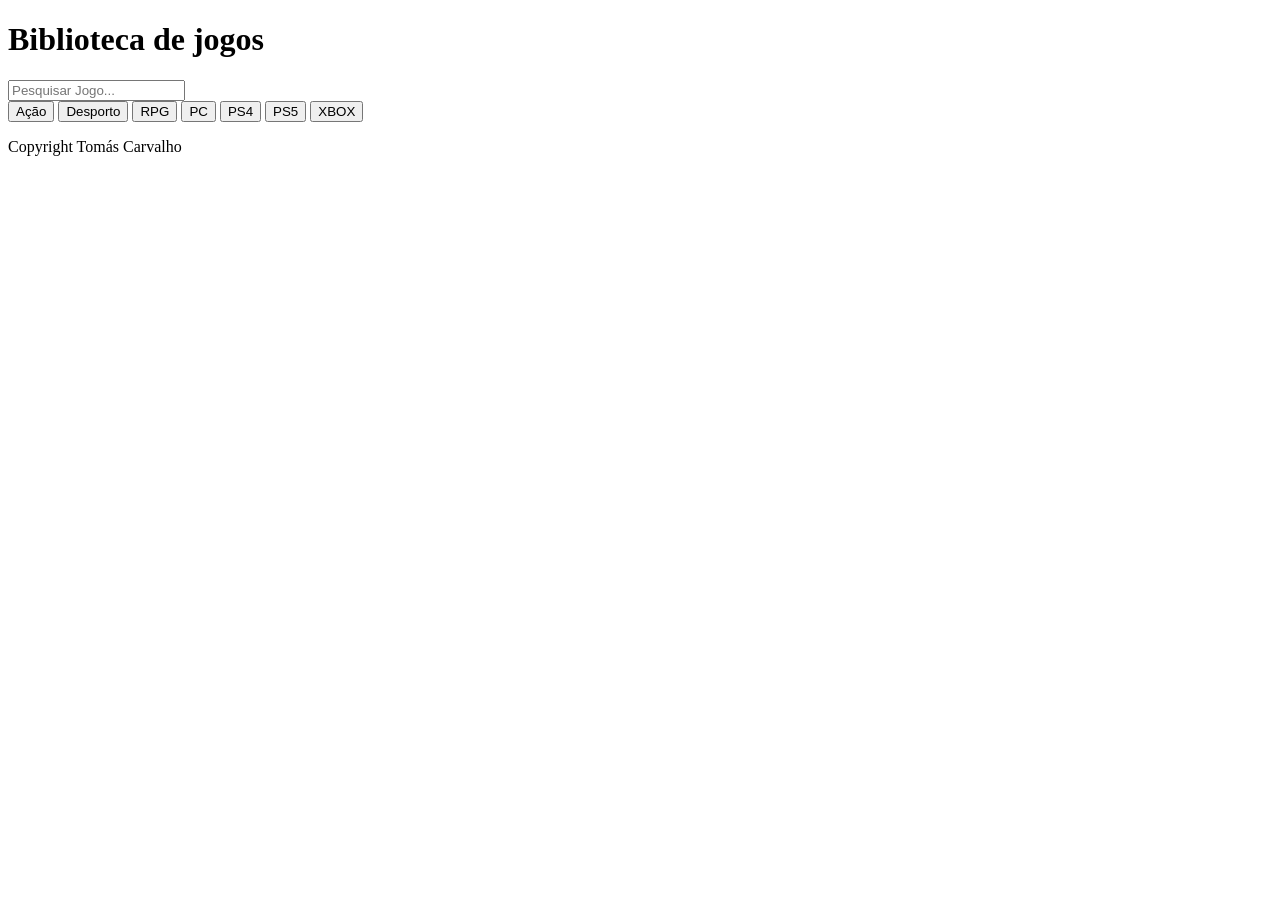
==== jogos.html @ 23511e14 "create things" ====
<!DOCTYPE html>
<html lang="pt">
<head>
    <title>Biblioteca de jogos</title>
    <link rel="stylesheet" href="style.css">
    <meta charset="UTF-8">
    <meta name="viewport" content="width=device-width, initial-scale=1.0">
</head>
<body>
    <header>
        <h1>Biblioteca de jogos</h1>
    </header>
    <section>
        <input type="text" id="search" placeholder="Pesquisar Jogo...">
    </section>
    <section id="filters">
        <button data-genero="acao">Ação</button>
        <button data-genero="desporto">Desporto</button>
        <button data-genero="rpg">RPG</button>
        <button data-plataforma="pc">PC</button>
        <button data-plataforma="ps4">PS4</button>
        <button data-plataforma="ps5">PS5</button>
        <button data-plataforma="xbox">XBOX</button>
    </section>
    <section id="games-container">

    </section>
    <script src="script.js"></script>
    <footer>
        <p>Copyright Tomás Carvalho</p>
    </footer>
</body>
</html>
---- style.css ----
/*index.html*/
#imagem1 img {
    width: 300px;
}
nav ul {
    display: flex;
    list-style: none;
    gap: 20px;
}
nav a {
    text-decoration: none;
    color: black;
}
nav a:hover {
    color: purple;
}
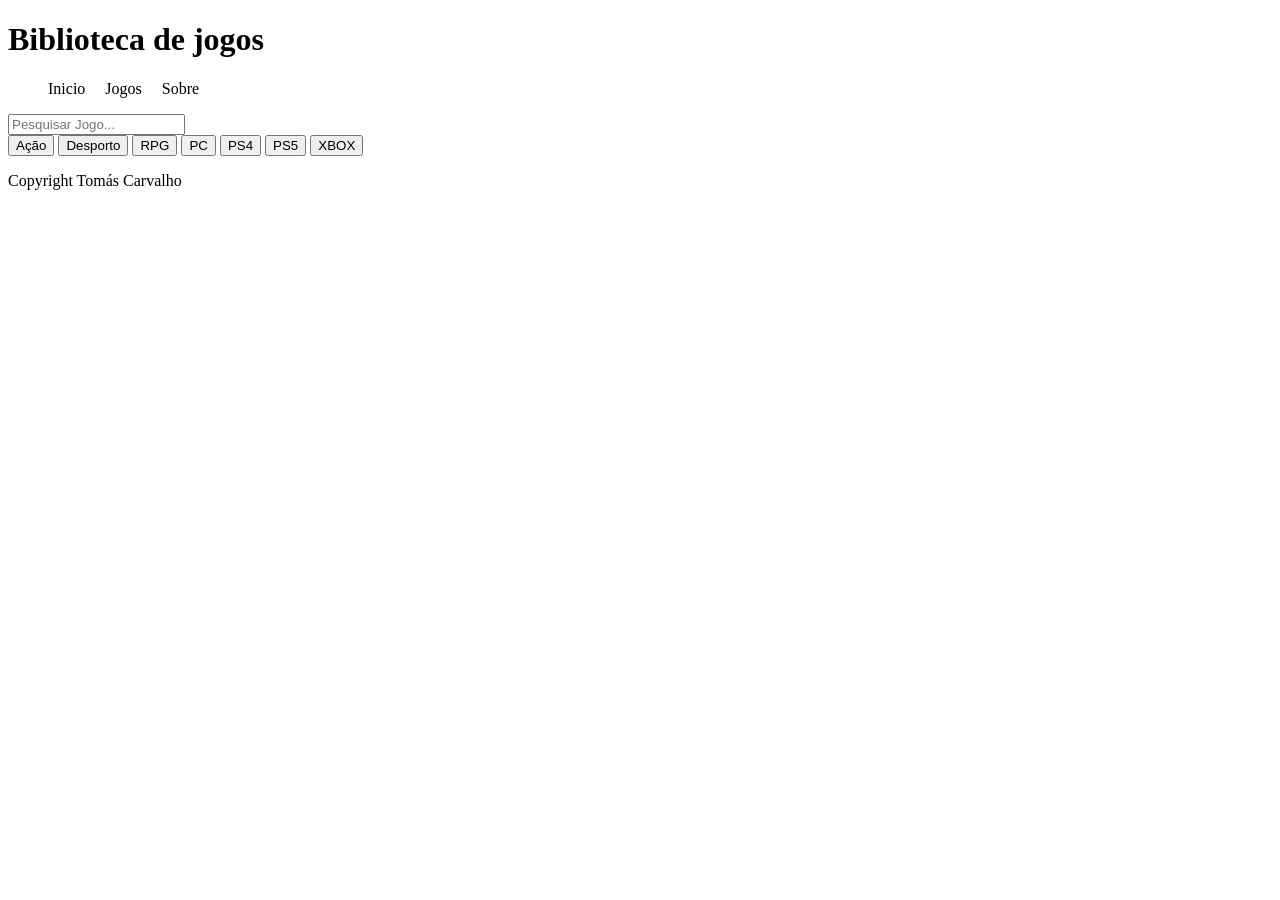
==== commit 95fc60eb: "add nav to jogos.html, now it's possible navegate" ====
--- a/jogos.html
+++ b/jogos.html
@@ -9,6 +9,13 @@
 <body>
     <header>
         <h1>Biblioteca de jogos</h1>
+        <nav>
+            <ul>
+                <li><a href="index.html">Inicio</a></li>
+                <li><a href="jogos.html">Jogos</a></li>
+                <li><a href="sobre.html">Sobre</a></li>
+            </ul>
+        </nav>
     </header>
     <section>
         <input type="text" id="search" placeholder="Pesquisar Jogo...">
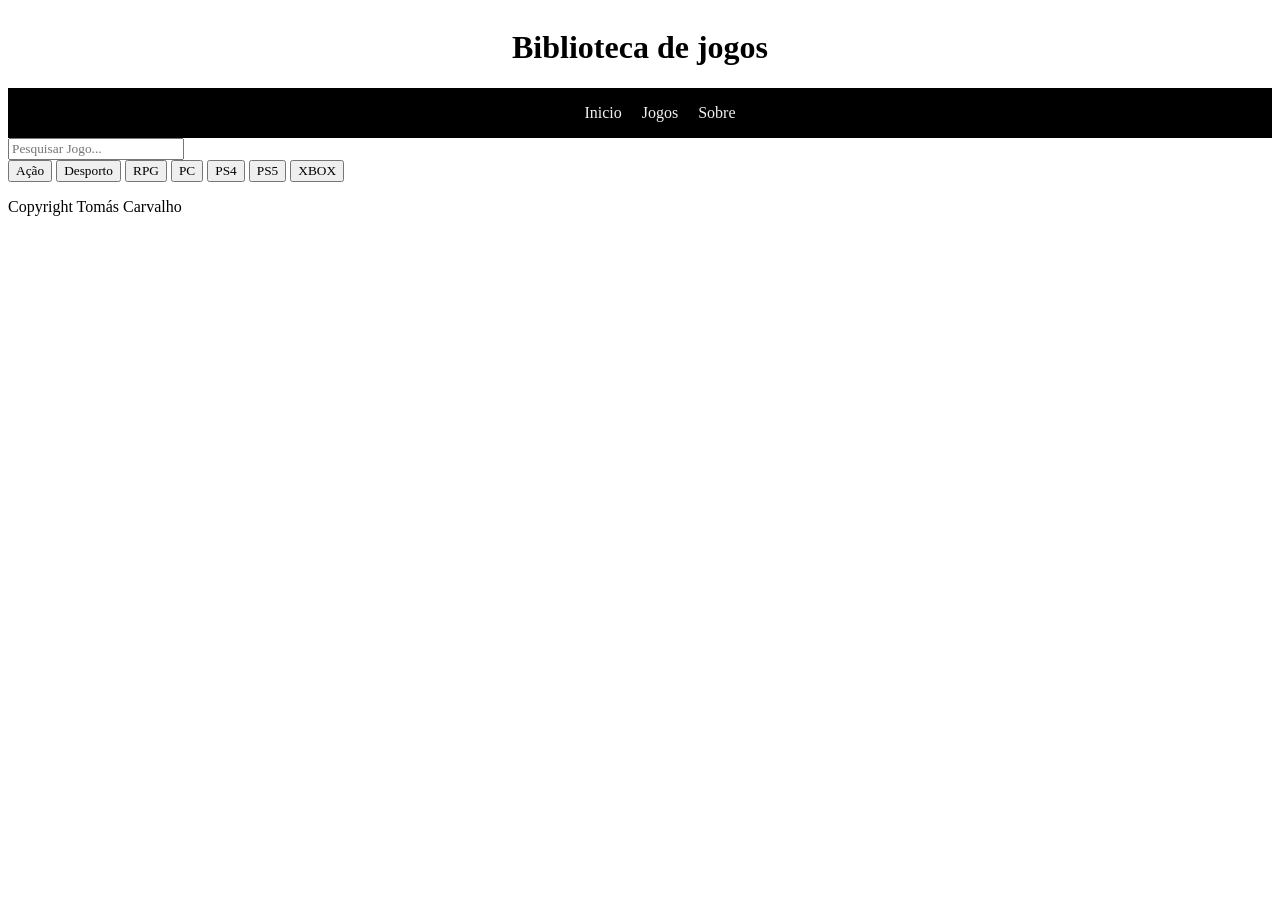
==== commit 3e6b532f: "modify nav and add things" ====
--- a/jogos.html
+++ b/jogos.html
@@ -5,10 +5,14 @@
     <link rel="stylesheet" href="style.css">
     <meta charset="UTF-8">
     <meta name="viewport" content="width=device-width, initial-scale=1.0">
+    <link rel="icon" href="imagens/i1.jpg">
 </head>
 <body>
     <header>
+        <div class="title">
         <h1>Biblioteca de jogos</h1>
+        </div>
+        <div class="backnav">
         <nav>
             <ul>
                 <li><a href="index.html">Inicio</a></li>
@@ -16,6 +20,7 @@
                 <li><a href="sobre.html">Sobre</a></li>
             </ul>
         </nav>
+        </div>
     </header>
     <section>
         <input type="text" id="search" placeholder="Pesquisar Jogo...">
--- a/style.css
+++ b/style.css
@@ -9,8 +9,24 @@
 }
 nav a {
     text-decoration: none;
-    color: black;
+    color: #f1f1f1;
 }
 nav a:hover {
     color: purple;
 }
+/*tudo*/
+* {
+    text-align: justify;
+    font-family: Georgia, 'Times New Roman', Times, serif;
+}
+header {
+    display: flex;
+    flex-direction: column;
+    align-items: center;
+}
+.backnav {
+    background-color: black;
+    width: 100%;
+    display: flex;
+    justify-content: center;
+}
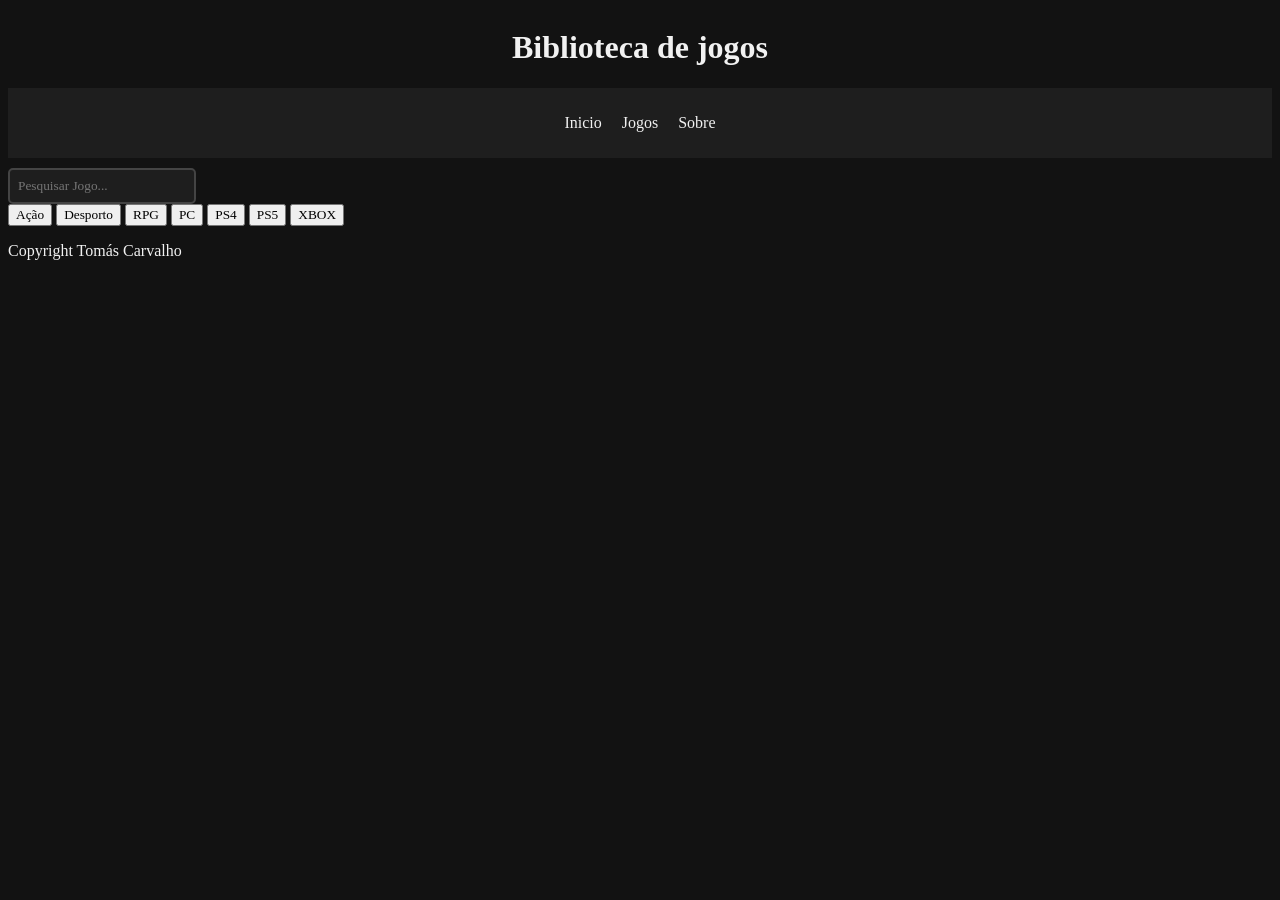
==== commit 3ec95729: "modify css and the al html in the pages" ====
--- a/jogos.html
+++ b/jogos.html
@@ -5,7 +5,7 @@
     <link rel="stylesheet" href="style.css">
     <meta charset="UTF-8">
     <meta name="viewport" content="width=device-width, initial-scale=1.0">
-    <link rel="icon" href="imagens/i1.jpg">
+    <link rel="icon" href="imagens/i1.png">
 </head>
 <body>
     <header>
@@ -22,7 +22,7 @@
         </nav>
         </div>
     </header>
-    <section>
+    <section class="pesquisar-jogos">
         <input type="text" id="search" placeholder="Pesquisar Jogo...">
     </section>
     <section id="filters">
--- a/style.css
+++ b/style.css
@@ -6,18 +6,27 @@
     display: flex;
     list-style: none;
     gap: 20px;
+    justify-content: center; /*garantir sempre o centro para já que já tinha o flex*/
+    padding: 10px 0; /*se não me engano dou padding cima e baixo e nada lados */
 }
 nav a {
     text-decoration: none;
     color: #f1f1f1;
+    transition: 0.3s;
 }
 nav a:hover {
     color: purple;
 }
 /*tudo*/
 * {
-    text-align: justify;
+    text-align: justify; /*pode vir a dar problemas, pode criar espaços falsos CUIDADO */
     font-family: Georgia, 'Times New Roman', Times, serif;
+    scroll-behavior: smooth;
+    /*background-color: #141120;*/
+}
+body {
+     background-color: #121212;
+    color: #f1f1f1;
 }
 header {
     display: flex;
@@ -25,8 +34,52 @@
     align-items: center;
 }
 .backnav {
-    background-color: black;
+    background-color: #1e1e1e;
     width: 100%;
     display: flex;
     justify-content: center;
+    margin-bottom: 10px;
 }
+.title {
+    width: 100%;
+    display: flex;
+    flex-direction: column;
+    align-items: center;
+    transition: 0.3s;
+}
+.title:hover {
+    background-color: #141120;
+    color:#f1f1f1;
+}
+/*jogos.html*/
+.pesquisar-jogos input {
+    border:2px solid #444;
+    background-color: #1e1e1e;
+    color: #f1f1f1;
+    padding: 8px; /*fica mais grosso, mais bonito e notavel */
+    border-radius: 5px; /*conforme o dia muda */
+}
+/*sobre.html*/
+#pag-pessoal a{
+    text-decoration: none;
+    color:deeppink
+}
+.tecnologias {
+    display: flex;
+    justify-content: center;
+    gap: 30px;
+    margin-top: 20px;
+}
+.tec-utili {
+    display: flex;
+    flex-direction: column;
+    align-items: center;
+}
+.tec-utili img {
+    width: 50px;
+    transition: 0.3s;
+}
+.tec-utili img:hover {
+    transform: scale(1.2);
+}
+
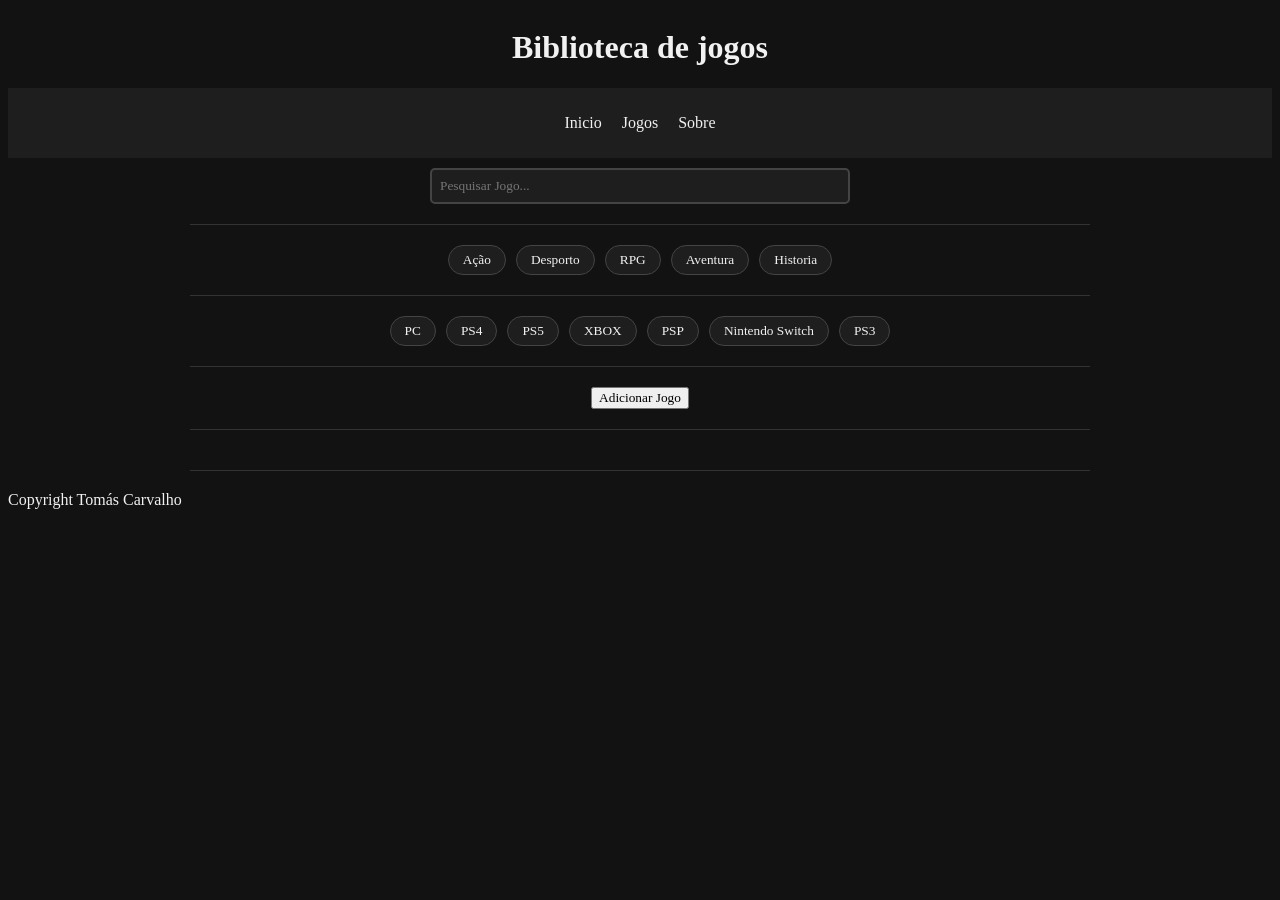
==== commit 736b29c5: "add javaScript and who to put games" ====
--- a/jogos.html
+++ b/jogos.html
@@ -29,15 +29,45 @@
         <button data-genero="acao">Ação</button>
         <button data-genero="desporto">Desporto</button>
         <button data-genero="rpg">RPG</button>
+        <button data-genero="aventura">Aventura</button>
+        <button data-genero="historia">Historia</button>
+    </section>
+    <section id="filters-plataforma">
         <button data-plataforma="pc">PC</button>
         <button data-plataforma="ps4">PS4</button>
         <button data-plataforma="ps5">PS5</button>
         <button data-plataforma="xbox">XBOX</button>
+        <button data-plataforma="psp">PSP</button>
+        <button data-plataforma="nintendo">Nintendo Switch</button>
+        <button data-plataforma="ps3">PS3</button>
+    </section>
+    <section id="toggle-section">
+        <button id="btn-adicionar-toggle">Adicionar Jogo</button>
+    </section>
+    <section id="adicionar-jogos" class="hidden">
+        <h3>Adicionar Jogos</h3>
+        <input type="text" id="input-nome" placeholder="Nome">
+        <input type="file" id="input-imagem" accept="image/*">
+        <select id="input-genero" multiple>
+            <option value="acao">Ação</option>
+            <option value="rpg">RPG</option>
+            <option value="desporto">Desporto</option>
+            <option value="aventura">Aventura</option>
+            <option value="historia">Historia</option>
+        </select>
+        <input type="text" id="input-plataforma" placeholder="Plataformas (ex: pc, ps5)">
+        <input type="number" id="input-ano" placeholder="Ano">
+        <input type="text" id="input-descricao" placeholder="Descrição">
+        <input type="number" id="input-rating" placeholder="Rating (0-10)" step="0.1" min="0" max="10">
+        <button onclick="submeterJogo()">Adicionar</button>
     </section>
     <section id="games-container">
+    
+
+
 
     </section>
-    <script src="script.js"></script>
+    <script src="scriptJogos.js"></script>
     <footer>
         <p>Copyright Tomás Carvalho</p>
     </footer>
--- a/style.css
+++ b/style.css
@@ -1,7 +1,5 @@
 /*index.html*/
-#imagem1 img {
-    width: 300px;
-}
+/*guardar emojis ahahaha ➕ ✏️*/
 nav ul {
     display: flex;
     list-style: none;
@@ -17,9 +15,13 @@
 nav a:hover {
     color: purple;
 }
+#funcionalidades li {
+    margin: 20px;
+    font-size: medium;
+}
 /*tudo*/
 * {
-    text-align: justify; /*pode vir a dar problemas, pode criar espaços falsos CUIDADO */
+    text-align: left; /*pode vir a dar problemas, pode criar espaços falsos CUIDADO melhor passar só para p {text-align:justify;}? */
     font-family: Georgia, 'Times New Roman', Times, serif;
     scroll-behavior: smooth;
     /*background-color: #141120;*/
@@ -48,9 +50,17 @@
     transition: 0.3s;
 }
 .title:hover {
-    background-color: #141120;
+    background-color: grey;
     color:#f1f1f1;
 }
+section {
+    margin-bottom: 20px;
+    max-width:900px;
+    margin: 0 auto 20px auto;
+    border-bottom: 1px solid #333;
+    padding-bottom: 20px;
+}
+
 /*jogos.html*/
 .pesquisar-jogos input {
     border:2px solid #444;
@@ -59,10 +69,21 @@
     padding: 8px; /*fica mais grosso, mais bonito e notavel */
     border-radius: 5px; /*conforme o dia muda */
 }
+section h1 {
+    margin-bottom: 10px;
+}
+section h3 {
+    margin-top: 20px;
+    color: #a259ff;
+}
 /*sobre.html*/
 #pag-pessoal a{
     text-decoration: none;
-    color:deeppink
+    color:deeppink;
+    transition: 0.3s;
+}
+#pag-pessoal a:hover {
+    opacity: 0.7; /*para já que aprendi no curso do codecademy temos de usar*/
 }
 .tecnologias {
     display: flex;
@@ -81,5 +102,161 @@
 }
 .tec-utili img:hover {
     transform: scale(1.2);
-}
-
+    filter: drop-shadow(0 0 5px #a259ff);
+}
+#ipt a{
+    text-decoration: none;
+    color: green;
+    transition: 0.3s;
+}
+#ipt a:hover {
+    opacity: 0.7;
+}
+#busli {
+    font-style: italic;
+}
+.hidden { 
+    display: none !important;
+}
+#btn-adicionar-toggle {
+    display: block;
+    margin: 0 auto;
+}
+#adicionar-jogos {
+    display: flex;
+    flex-direction: column;
+    gap: 10px;
+    max-width: 400px;
+}
+#games-container {
+    display: flex;
+    flex-wrap: wrap;
+    gap: 20px;
+    justify-content: center;
+}
+.card-jogo {
+    background-color: #1e1e1e;
+    border-radius: 10px;
+    padding: 10px;
+    width: 200px;
+    transition: 0.3s;
+}
+.card-jogo:hover {
+    transform: translateY(-5px); /*quando o rato esta em cima move o eixo vertical*/
+    border: 1px solid #a259ff;
+}
+.card-jogo img {
+    width: 100%;
+    height: 200px;
+    object-fit: contain;
+    border-radius: 10px 10px 0 0;
+}
+.card-jogo h3 {
+    margin-top: 8px;
+    font-size: 1rem;
+    color: #f1f1f1;
+}
+.card-jogo span, .card-jogo p {
+    color: #aaa;
+    font-size: 0.85rem;
+}
+.card-jogo span { /*acho que fica com aparencia mais bonita*/
+    display: block;
+}
+        /*filtros*/
+#filters {
+    display: flex;
+    flex-wrap: wrap;
+    gap: 10px;
+    justify-content: center;
+    align-items: center;
+}
+#filters button {
+    background-color: #1e1e1e;
+    color: #f1f1f1;
+    border: 1px solid #444;
+    padding: 6px 14px;
+    border-radius: 20px;
+    cursor: pointer;
+    transition: 0.3s;
+}
+#filters button:hover, #filters button.ativo {
+    background-color: #a259ff;
+    border-color: #a259ff;
+}
+        /*pesquisa*/
+.pesquisar-jogos {
+    display: flex;
+    justify-content: center;
+}
+.pesquisar-jogos input {
+    width: 100%;
+    max-width: 400px;
+}
+        /*por causa dos telemoveis*/
+@media (max-width: 600px) {
+    .card-jogo {
+        width: 100%;
+    }
+    #games-container {
+        flex-direction: column;
+        align-items: center;
+    }
+}
+#adicionar-jogos input, #adicionar-jogos select {  /*inputs mais bonitos*/
+    background-color: #1e1e1e;
+    border: 1px solid #444;
+    color: #f1f1f1;
+    padding: 8px;
+    border-radius: 5px;
+}
+#adicionar-jogos button {  /*botao adicionar*/
+    background-color: #a259ff;
+    color: #fff;
+    border: none;
+    padding: 10px;
+    border-radius: 5px;
+    cursor: pointer;
+    transition: 0.3s;
+}
+#adicionar-jogos button:hover { 
+    background-color: #7c3aed;
+}
+#filters-plataforma {
+    display: flex;
+    flex-wrap: wrap;
+    gap: 10px;
+    justify-content: center;
+}
+#filters-plataforma button {
+    background-color: #1e1e1e;
+    color: #f1f1f1;
+    border: 1px solid #444;
+    padding: 6px 14px;
+    border-radius: 20px;
+    cursor: pointer;
+    transition: 0.3s;
+}
+#filters-plataforma button:hover, #filters-plataforma button.ativo {
+    background-color: #a259ff;
+    border-color: #a259ff;
+}
+/*botton editar*/
+.card-jogo button {
+    margin-top: 8px;
+    background-color: transparent;
+    color: #a259ff;
+    border: 1px solid #a259ff;
+    padding: 5px 10px;
+    border-radius: 5px;
+    cursor: pointer;
+    transition: 0.3s;
+    font-size: 0.85rem;
+}
+.card-jogo button:hover {
+    background-color: #a259ff;
+    color: #fff;
+}
+#adicionar-jogos select[multiple] { /*fica mais fofinho ahahah*/
+    height: 120px;
+}
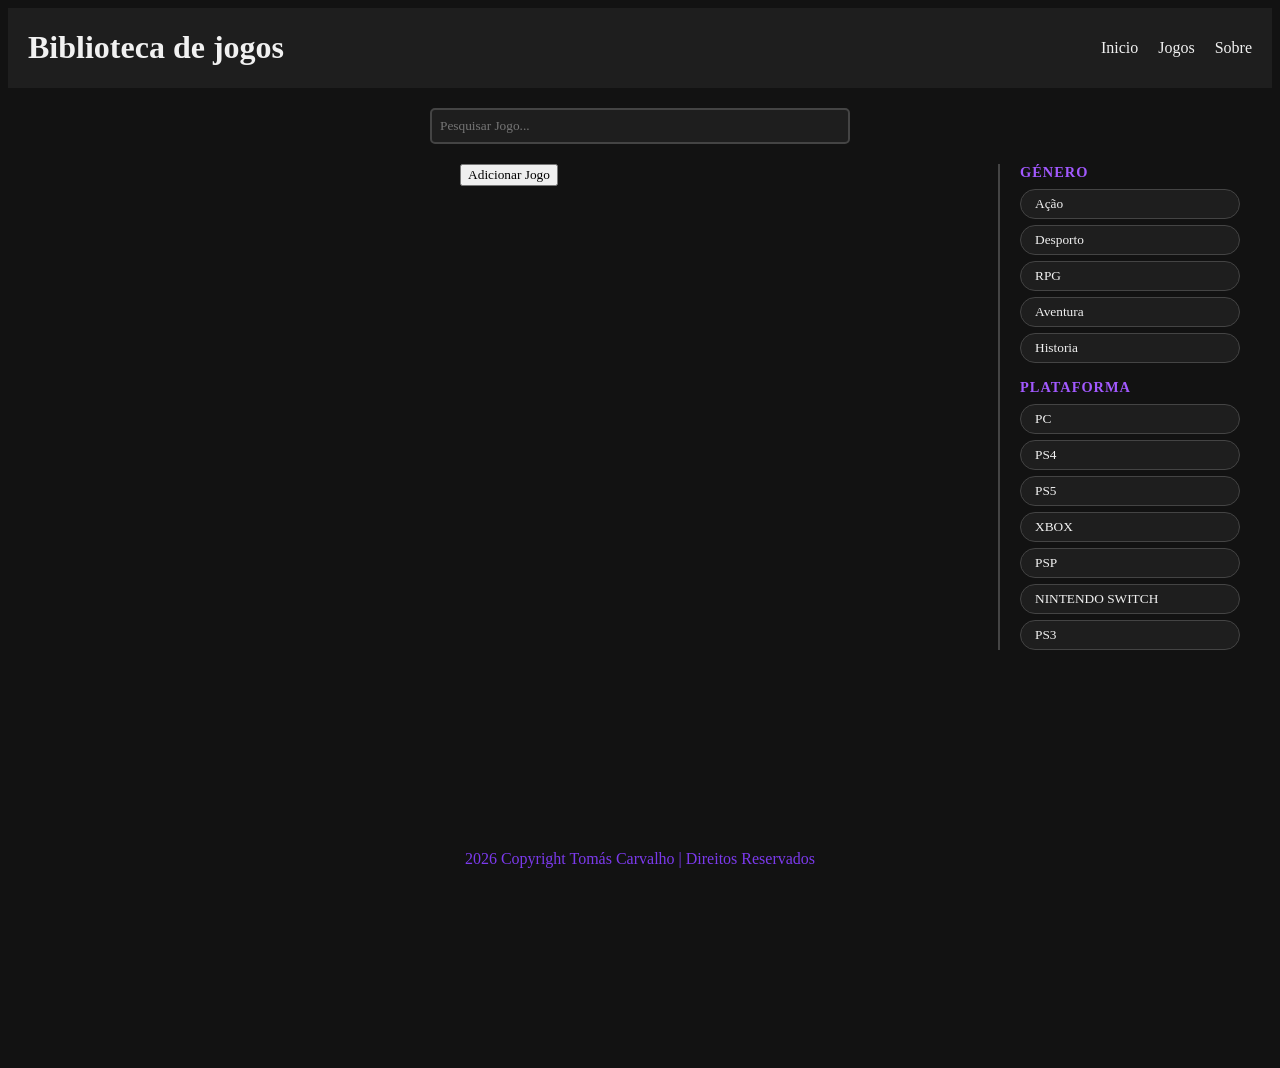
==== commit 27d32900: "fast, i am without battery" ====
--- a/jogos.html
+++ b/jogos.html
@@ -10,7 +10,7 @@
 <body>
     <header>
         <div class="title">
-        <h1>Biblioteca de jogos</h1>
+                <h1>Biblioteca de jogos</h1>
         </div>
         <div class="backnav">
         <nav>
@@ -25,51 +25,69 @@
     <section class="pesquisar-jogos">
         <input type="text" id="search" placeholder="Pesquisar Jogo...">
     </section>
-    <section id="filters">
-        <button data-genero="acao">Ação</button>
-        <button data-genero="desporto">Desporto</button>
-        <button data-genero="rpg">RPG</button>
-        <button data-genero="aventura">Aventura</button>
-        <button data-genero="historia">Historia</button>
-    </section>
-    <section id="filters-plataforma">
-        <button data-plataforma="pc">PC</button>
-        <button data-plataforma="ps4">PS4</button>
-        <button data-plataforma="ps5">PS5</button>
-        <button data-plataforma="xbox">XBOX</button>
-        <button data-plataforma="psp">PSP</button>
-        <button data-plataforma="nintendo">Nintendo Switch</button>
-        <button data-plataforma="ps3">PS3</button>
-    </section>
-    <section id="toggle-section">
-        <button id="btn-adicionar-toggle">Adicionar Jogo</button>
-    </section>
-    <section id="adicionar-jogos" class="hidden">
-        <h3>Adicionar Jogos</h3>
-        <input type="text" id="input-nome" placeholder="Nome">
-        <input type="file" id="input-imagem" accept="image/*">
-        <select id="input-genero" multiple>
-            <option value="acao">Ação</option>
-            <option value="rpg">RPG</option>
-            <option value="desporto">Desporto</option>
-            <option value="aventura">Aventura</option>
-            <option value="historia">Historia</option>
-        </select>
-        <input type="text" id="input-plataforma" placeholder="Plataformas (ex: pc, ps5)">
-        <input type="number" id="input-ano" placeholder="Ano">
-        <input type="text" id="input-descricao" placeholder="Descrição">
-        <input type="number" id="input-rating" placeholder="Rating (0-10)" step="0.1" min="0" max="10">
-        <button onclick="submeterJogo()">Adicionar</button>
-    </section>
-    <section id="games-container">
-    
-
-
-
-    </section>
+    <!-- Layout principal: esquerda (jogos) + direita (filtros) -->
+    <div id="layout-principal">
+        <!-- COLUNA ESQUERDA -->
+        <div id="coluna-jogos">
+            <section id="toggle-section">
+                <button id="btn-adicionar-toggle">Adicionar Jogo</button>
+            </section>
+            <section id="adicionar-jogos" class="hidden">
+                <h3 id="form-titulo">Adicionar Jogos</h3>
+                <input type="text" id="input-nome" placeholder="Nome">
+                <input type="file" id="input-imagem" accept="image/*">
+                <select id="input-genero" multiple>
+                    <option value="acao">Ação</option>
+                    <option value="rpg">RPG</option>
+                    <option value="desporto">Desporto</option>
+                    <option value="aventura">Aventura</option>
+                    <option value="historia">Historia</option>
+                </select>
+                <select id="input-plataforma" multiple>
+                    <option value="ps4">PS4</option>
+                    <option value="ps5">PS5</option>
+                    <option value="pc">PC</option>
+                    <option value="xbox">XBOX</option>
+                    <option value="psp">PSP</option>
+                    <option value="nintendo">NINTENDO SWITCH</option>
+                    <option value="ps3">PS3</option>
+                </select>
+                <input type="number" id="input-ano" placeholder="Ano" step="1" min="1900">
+                <input type="text" id="input-descricao" placeholder="Descrição">
+                <input type="number" id="input-rating" placeholder="Rating (0-10)" step="0.1" min="0" max="10">
+                <button id="btn-submeter" onclick="submeterJogo()">Adicionar</button>
+            </section>
+            <section id="games-container"></section>
+        </div>
+        <!-- COLUNA DIREITA: filtros -->
+        <aside id="coluna-filtros"> <!--contem infos secundarias barras laterais, anuncios, ...-->
+            <h4>Género</h4>
+            <div id="filters">
+                <button data-genero="acao">Ação</button>
+                <button data-genero="desporto">Desporto</button>
+                <button data-genero="rpg">RPG</button>
+                <button data-genero="aventura">Aventura</button>
+                <button data-genero="historia">Historia</button>
+            </div>
+            <h4>Plataforma</h4>
+            <div id="filters-plataforma">
+                <button data-plataforma="pc">PC</button>
+                <button data-plataforma="ps4">PS4</button>
+                <button data-plataforma="ps5">PS5</button>
+                <button data-plataforma="xbox">XBOX</button>
+                <button data-plataforma="psp">PSP</button>
+                <button data-plataforma="nintendo">NINTENDO SWITCH</button>
+                <button data-plataforma="ps3">PS3</button>
+            </div>
+        </aside>
+    </div>
     <script src="scriptJogos.js"></script>
-    <footer>
-        <p>Copyright Tomás Carvalho</p>
+    <footer class="meio-footer">
+        <p>2026 Copyright Tomás Carvalho | Direitos Reservados</p>
     </footer>
+    <div id="popup" class="hidden">
+        <p id="popup-mensagem"></p>
+        <button onclick="fecharPopup()">OK</button>
+    </div>
 </body>
 </html>
--- a/style.css
+++ b/style.css
@@ -1,5 +1,5 @@
 /*index.html*/
-/*guardar emojis ahahaha ➕ ✏️*/
+/*guardar emojis ahahaha ➕ ✏️ ✖ ✖*/
 nav ul {
     display: flex;
     list-style: none;
@@ -32,37 +32,44 @@
 }
 header {
     display: flex;
-    flex-direction: column;
+    flex-direction: row;
+    justify-content: space-between; /* titulo a esquersa, nav a direita*/
     align-items: center;
+    background-color: #1e1e1e;
+    padding: 0 20px;
 }
 .backnav {
-    background-color: #1e1e1e;
+    background-color: transparent;
+    width: auto;
+    /*display: flex;
+    justify-content: center;
+    margin-bottom: 10px;*/
+}
+.title {
+    margin: 0;/*
     width: 100%;
     display: flex;
-    justify-content: center;
-    margin-bottom: 10px;
-}
-.title {
-    width: 100%;
-    display: flex;
-    flex-direction: column;
+    flex-direction: left;
     align-items: center;
-    transition: 0.3s;
+    transition: 0.3s;*/
 }
 .title:hover {
-    background-color: grey;
-    color:#f1f1f1;
+    color: rgb(187, 78, 78);
 }
 section {
-    margin-bottom: 20px;
     max-width:900px;
     margin: 0 auto 20px auto;
-    border-bottom: 1px solid #333;
-    padding-bottom: 20px;
+}
+.meio-footer {
+    position: relative;
+    margin: 200px auto; /*ajusta a posição inicial*/
+    width: fit-content;
+    color: #7c3aed;
 }
 
 /*jogos.html*/
 .pesquisar-jogos input {
+    margin-top: 20px;
     border:2px solid #444;
     background-color: #1e1e1e;
     color: #f1f1f1;
@@ -170,6 +177,10 @@
     gap: 10px;
     justify-content: center;
     align-items: center;
+    background-color: #1a1a2e;
+    border: 1px solid #333;
+    border-radius: 10px;
+    padding: 12px;
 }
 #filters button {
     background-color: #1e1e1e;
@@ -227,6 +238,10 @@
     flex-wrap: wrap;
     gap: 10px;
     justify-content: center;
+    background-color: #1a1a2e;
+    border: 1px solid #333;
+    border-radius: 10px;
+    padding: 12px;
 }
 #filters-plataforma button {
     background-color: #1e1e1e;
@@ -259,4 +274,104 @@
 }
 #adicionar-jogos select[multiple] { /*fica mais fofinho ahahah*/
     height: 120px;
+}
+/*pop up de erro*/
+#popup {
+    position: fixed;
+    top: 20px;
+    left: 50%;
+    transform: translateX(-50%);
+    background: #333;
+    color: white;
+    padding: 20px 40px;
+    border-radius: 10px;
+    z-index: 999;
+    text-align: center;
+}
+/* ====== LAYOUT DUAS COLUNAS (jogos.html) ====== */
+#layout-principal {
+    display: flex;
+    gap: 0;
+    max-width: 1200px;
+    margin: 0 auto;
+    align-items: flex-start;
+}
+
+/* Coluna esquerda - jogos */
+#coluna-jogos {
+    flex: 1;
+    min-width: 0;
+    padding-right: 20px;
+}
+
+/* Linha divisória vertical */
+#coluna-filtros {
+    width: 220px;
+    flex-shrink: 0;
+    border-left: 2px solid #444;
+    padding-left: 20px;
+    position: sticky;
+    top: 20px;
+}
+
+#coluna-filtros h4 {
+    color: #a259ff;
+    margin: 16px 0 8px 0;
+    font-size: 0.9rem;
+    text-transform: uppercase;
+    letter-spacing: 1px;
+}
+
+#coluna-filtros h4:first-child {
+    margin-top: 0;
+}
+
+/* Filtros na coluna direita ficam em coluna */
+#filters, #filters-plataforma {
+    flex-direction: column;
+    align-items: flex-start;
+    background-color: transparent;
+    border: none;
+    border-radius: 0;
+    padding: 0;
+    gap: 6px;
+}
+
+#filters button, #filters-plataforma button {
+    width: 100%;
+    text-align: left;
+}
+
+/* Jogos dentro da coluna esquerda sem max-width limitado */
+#coluna-jogos #games-container {
+    max-width: none;
+    margin: 0;
+    border-bottom: none;
+}
+
+#coluna-jogos #toggle-section,
+#coluna-jogos #adicionar-jogos {
+    max-width: none;
+    margin: 0 0 20px 0;
+}
+
+/* Mobile: volta a uma coluna */
+@media (max-width: 768px) {
+    #layout-principal {
+        flex-direction: column;
+    }
+    #coluna-filtros {
+        width: 100%;
+        border-left: none;
+        border-top: 2px solid #444;
+        padding-left: 0;
+        padding-top: 20px;
+    }
+    #filters, #filters-plataforma {
+        flex-direction: row;
+        flex-wrap: wrap;
+    }
+    #filters button, #filters-plataforma button {
+        width: auto;
+    }
 }
